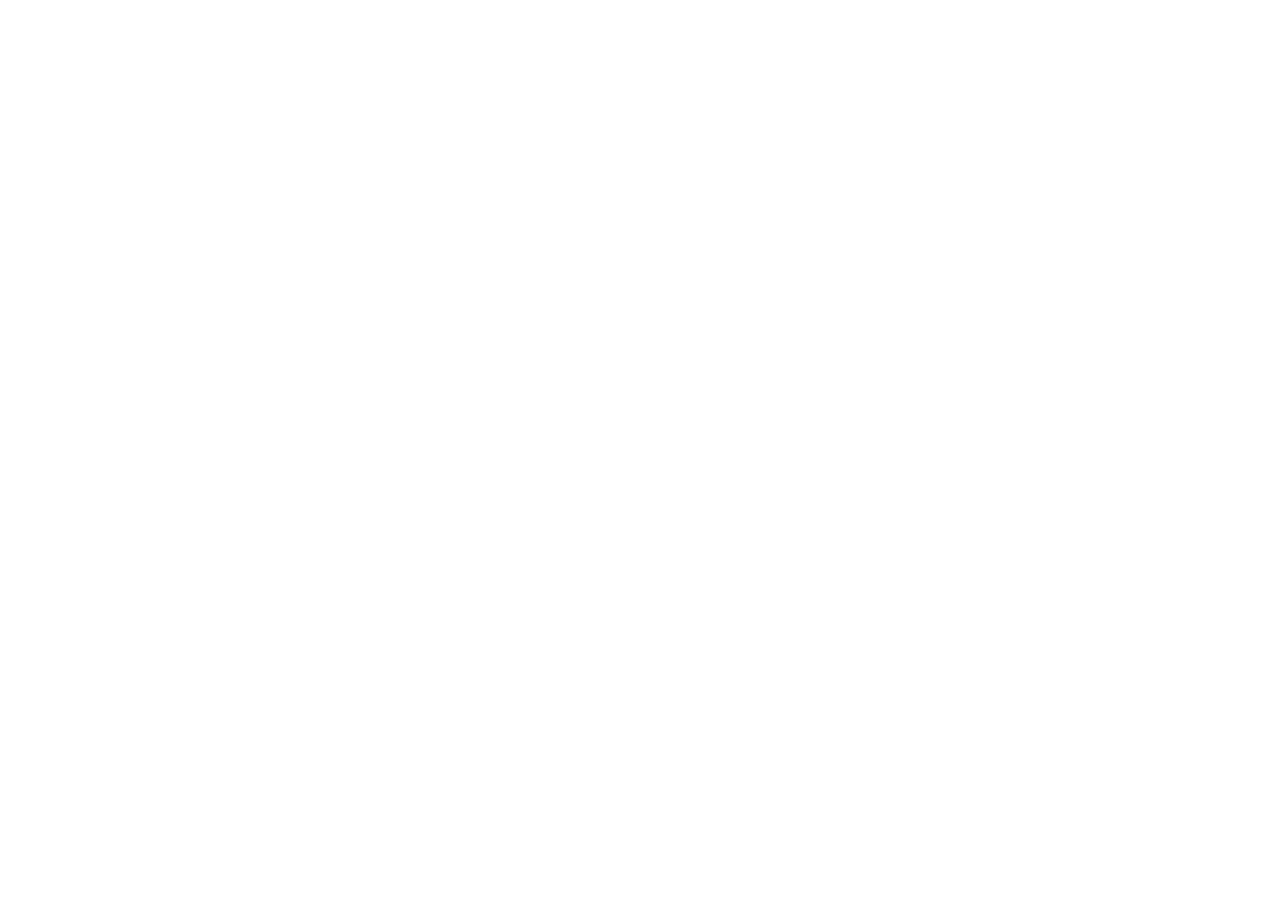
==== index.html @ 6d7c5d13 "variables y tipos de datos" ====
<!DOCTYPE html>
<html lang="en">
<head>
    <meta charset="UTF-8">
    <meta name="viewport" content="width=device-width, initial-scale=1.0">
    <meta http-equiv="X-UA-Compatible" content="ie=edge">
    <title>Document</title>
</head>
<body>
    
    <script src="notas.js"></script>
</body>
</html>
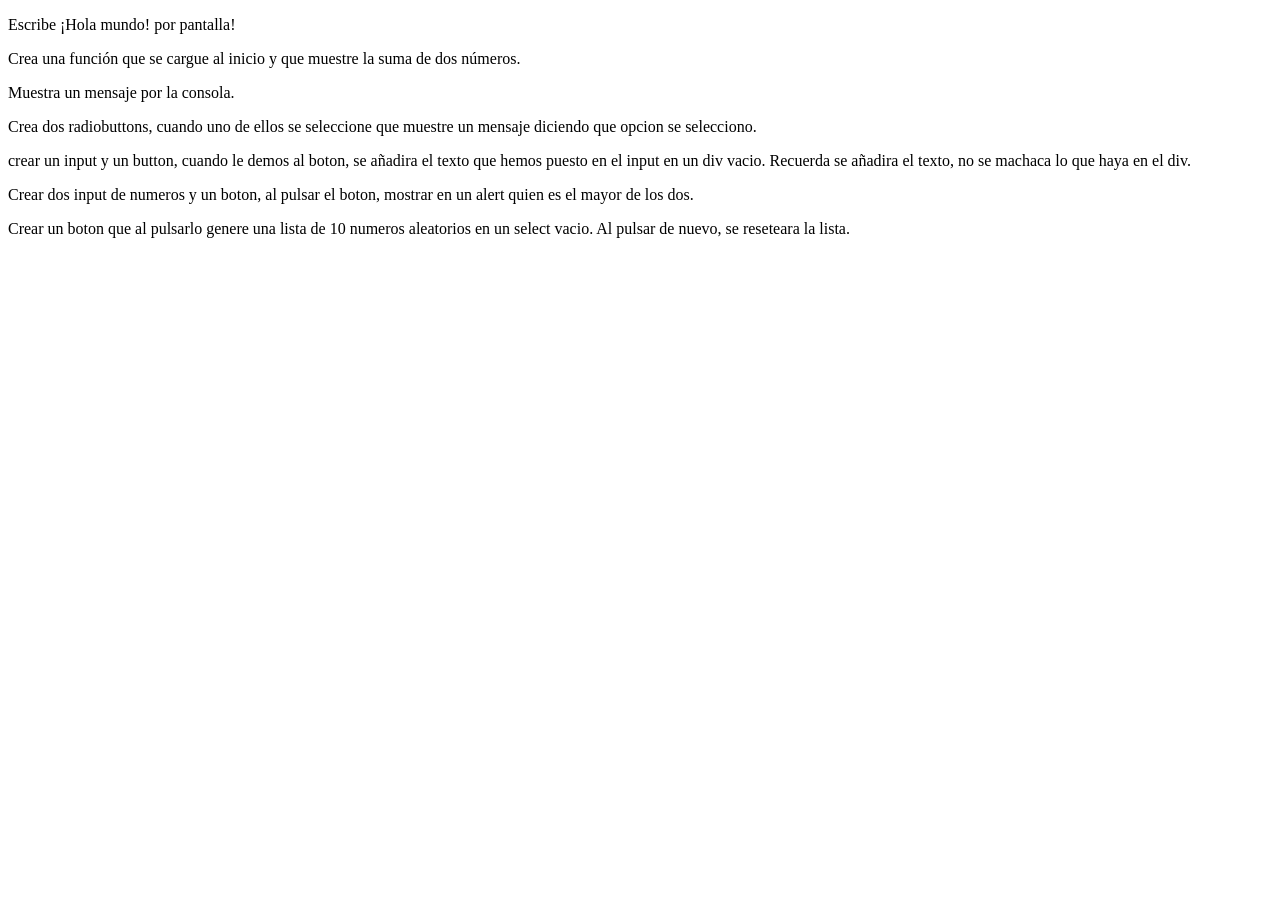
==== commit 220a02b8: "menu para ejercicios" ====
--- a/index.html
+++ b/index.html
@@ -3,11 +3,35 @@
 <head>
     <meta charset="UTF-8">
     <meta name="viewport" content="width=device-width, initial-scale=1.0">
-    <meta http-equiv="X-UA-Compatible" content="ie=edge">
     <title>Document</title>
 </head>
 <body>
-    
-    <script src="notas.js"></script>
+    <style> 
+        div{
+            display: flex;
+            flex-direction: column;
+        }
+        div a{
+            padding: 8px 0;
+            text-decoration: none;
+            color: black;
+        }
+        div a:hover{
+            text-decoration: underline;
+        }
+    </style>
+
+    <div>
+    <a href="ejercicios/index1.html">Escribe ¡Hola mundo! por pantalla!</a>
+    <a href="ejercicios/index2.html">Crea una función que se cargue al inicio y que muestre la suma de dos números.</a>
+    <a href="ejercicios/index3.html">Muestra un mensaje por la consola.</a>
+    <a href="ejercicios/index4.html">Crea dos radiobuttons, cuando uno de ellos 
+        se seleccione que muestre un mensaje diciendo que opcion se selecciono.</a>
+    <a href="ejercicios/index5.html">crear un input y un button, cuando le demos al boton, se añadira el texto que  hemos puesto en el input en un div vacio. Recuerda se añadira el texto, no se machaca lo que haya en el div.</a>
+    <a href="ejercicios/index6.html">Crear dos input de numeros y un boton, al pulsar el boton,  mostrar en un alert quien es el mayor de los dos.</a>
+    <a href="ejercicios/index7.html">Crear un boton que al pulsarlo genere una lista de 10 numeros aleatorios 
+        en un select vacio. Al pulsar de nuevo, se reseteara la lista.</a>
+    <a href="ejercicios/index8.html"></a>
+    </div>
 </body>
 </html>
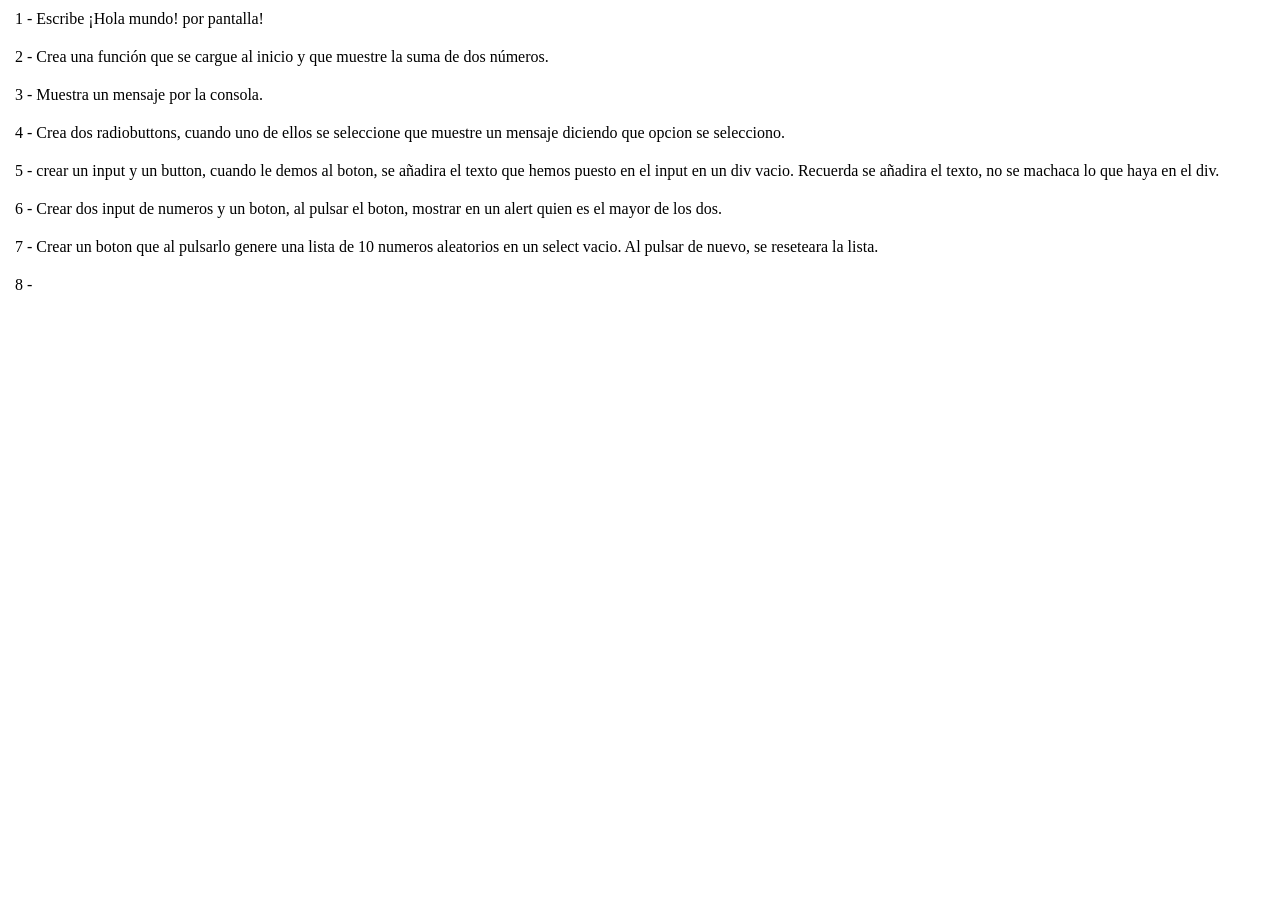
==== commit 966f64d9: "primeros estilos Menu" ====
--- a/index.html
+++ b/index.html
@@ -4,34 +4,20 @@
     <meta charset="UTF-8">
     <meta name="viewport" content="width=device-width, initial-scale=1.0">
     <title>Document</title>
+    <link rel="stylesheet" href="css/style.css">
 </head>
 <body>
-    <style> 
-        div{
-            display: flex;
-            flex-direction: column;
-        }
-        div a{
-            padding: 8px 0;
-            text-decoration: none;
-            color: black;
-        }
-        div a:hover{
-            text-decoration: underline;
-        }
-    </style>
-
-    <div>
-    <a href="ejercicios/index1.html">Escribe ¡Hola mundo! por pantalla!</a>
-    <a href="ejercicios/index2.html">Crea una función que se cargue al inicio y que muestre la suma de dos números.</a>
-    <a href="ejercicios/index3.html">Muestra un mensaje por la consola.</a>
-    <a href="ejercicios/index4.html">Crea dos radiobuttons, cuando uno de ellos 
-        se seleccione que muestre un mensaje diciendo que opcion se selecciono.</a>
-    <a href="ejercicios/index5.html">crear un input y un button, cuando le demos al boton, se añadira el texto que  hemos puesto en el input en un div vacio. Recuerda se añadira el texto, no se machaca lo que haya en el div.</a>
-    <a href="ejercicios/index6.html">Crear dos input de numeros y un boton, al pulsar el boton,  mostrar en un alert quien es el mayor de los dos.</a>
-    <a href="ejercicios/index7.html">Crear un boton que al pulsarlo genere una lista de 10 numeros aleatorios 
-        en un select vacio. Al pulsar de nuevo, se reseteara la lista.</a>
-    <a href="ejercicios/index8.html"></a>
-    </div>
+        <ul>
+            <li><a href="ejercicios/index1.html">Escribe ¡Hola mundo! por pantalla!</a></li>
+            <li><a href="ejercicios/index2.html">Crea una función que se cargue al inicio y que muestre la suma de dos números.</a></li>
+            <li><a href="ejercicios/index3.html">Muestra un mensaje por la consola.</a></li>
+            <li><a href="ejercicios/index4.html">Crea dos radiobuttons, cuando uno de ellos 
+                se seleccione que muestre un mensaje diciendo que opcion se selecciono.</a></li>
+            <li><a href="ejercicios/index5.html">crear un input y un button, cuando le demos al boton, se añadira el texto que  hemos puesto en el input en un div vacio. Recuerda se añadira el texto, no se machaca lo que haya en el div.</a></li>
+            <li><a href="ejercicios/index6.html">Crear dos input de numeros y un boton, al pulsar el boton,  mostrar en un alert quien es el mayor de los dos.</a></li>
+            <li><a href="ejercicios/index7.html">Crear un boton que al pulsarlo genere una lista de 10 numeros aleatorios 
+                en un select vacio. Al pulsar de nuevo, se reseteara la lista.</a></li>
+            <li><a href="ejercicios/index8.html"></a></li>
+        </ul>
 </body>
 </html>
--- a/css/style.css
+++ b/css/style.css
@@ -0,0 +1,30 @@
+*{
+    margin: 0;
+    padding: 0;
+    box-sizing: border-box;
+}
+
+ul{
+    display: flex;
+    flex-direction: column;
+    counter-reset: miContador;
+}
+ul li{
+    padding: 10px;
+    margin-left: 5px;
+    list-style: none;
+}
+
+ul li a{
+    text-decoration: none;
+    color: black;
+}
+
+ul a:hover{
+    text-decoration: underline;
+}
+
+li a::before{
+    counter-increment: miContador;
+    content: counters(miContador, '.') ' - ';
+}
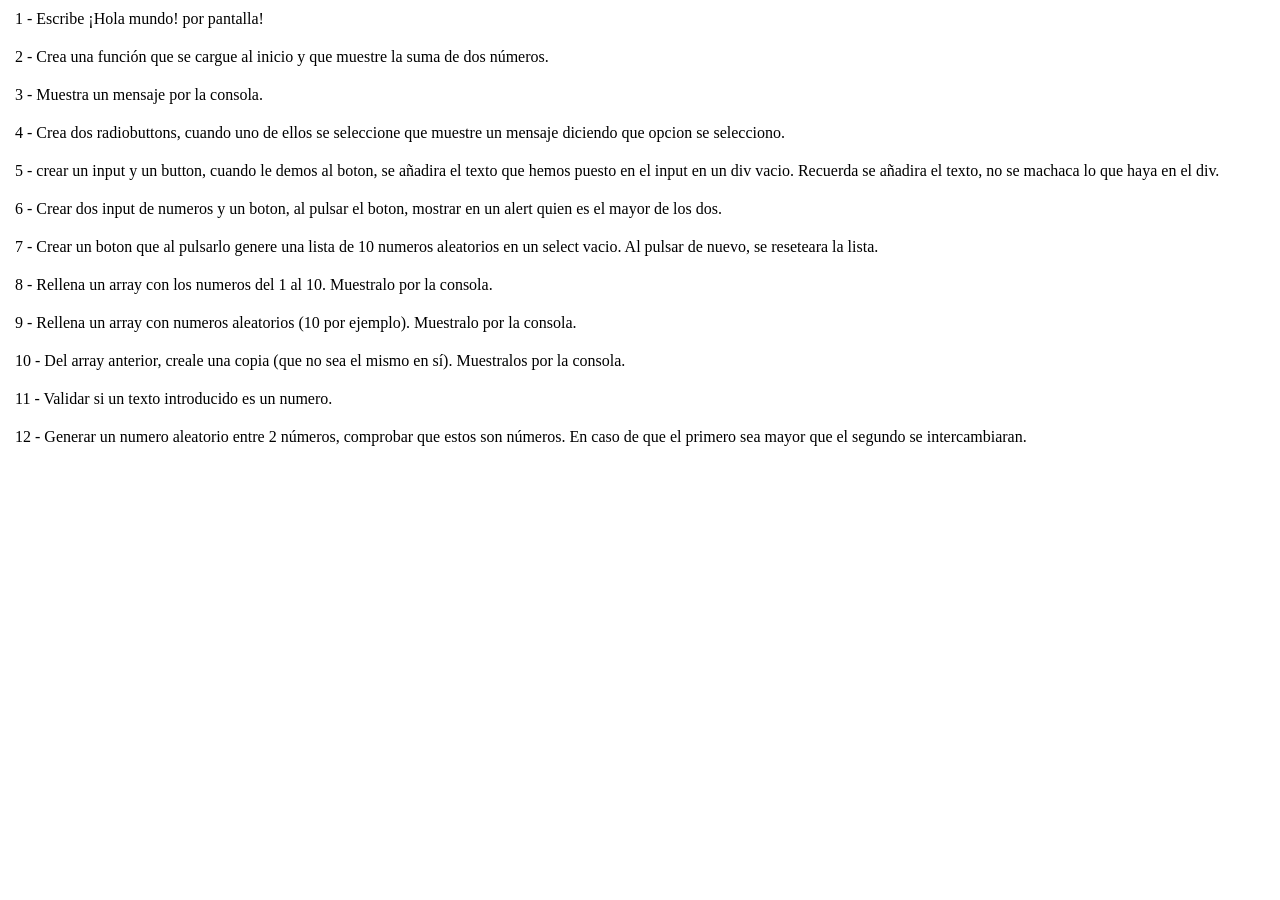
==== commit 6db7670d: "funciones" ====
--- a/index.html
+++ b/index.html
@@ -17,7 +17,14 @@
             <li><a href="ejercicios/index6.html">Crear dos input de numeros y un boton, al pulsar el boton,  mostrar en un alert quien es el mayor de los dos.</a></li>
             <li><a href="ejercicios/index7.html">Crear un boton que al pulsarlo genere una lista de 10 numeros aleatorios 
                 en un select vacio. Al pulsar de nuevo, se reseteara la lista.</a></li>
-            <li><a href="ejercicios/index8.html"></a></li>
+            <li><a href="ejercicios/index8.html">Rellena un array con los numeros del 1 al 10. 
+                Muestralo por la consola.</a></li>
+            <li><a href="ejercicios/index9.html">Rellena un array con numeros aleatorios (10 por ejemplo). 
+                Muestralo por la consola.</a></li>
+            <li><a href="ejercicios/index10.html">Del array anterior, creale una copia (que no sea el mismo en sí). 
+                Muestralos por la consola.</a></li>
+            <li><a href="ejercicios/funciones/index.html">Validar si un texto introducido es un numero.</a></li>
+            <li><a href="ejercicios/funciones/index.html">Generar un numero aleatorio entre 2 números, comprobar que estos son números. En caso de que el primero sea mayor que el segundo se intercambiaran.</a></li>
         </ul>
 </body>
 </html>
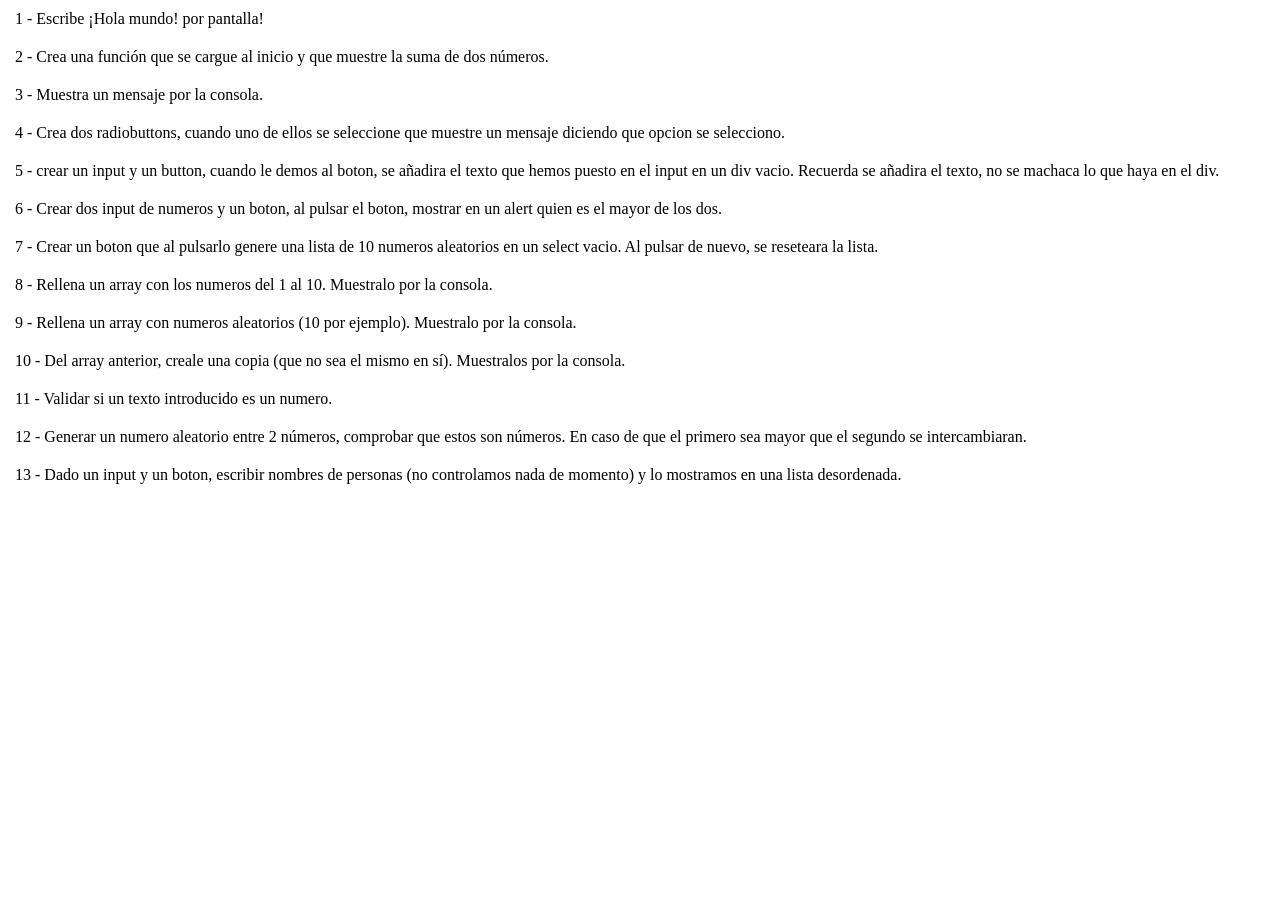
==== commit bb0a3fd2: "listas" ====
--- a/index.html
+++ b/index.html
@@ -25,6 +25,8 @@
                 Muestralos por la consola.</a></li>
             <li><a href="ejercicios/funciones/index.html">Validar si un texto introducido es un numero.</a></li>
             <li><a href="ejercicios/funciones/index.html">Generar un numero aleatorio entre 2 números, comprobar que estos son números. En caso de que el primero sea mayor que el segundo se intercambiaran.</a></li>
+            <li><a href="ejercicios/index11.html">Dado un input y un boton, escribir nombres de personas 
+                (no controlamos nada de momento) y lo mostramos en una lista desordenada.</a></li>
         </ul>
 </body>
 </html>
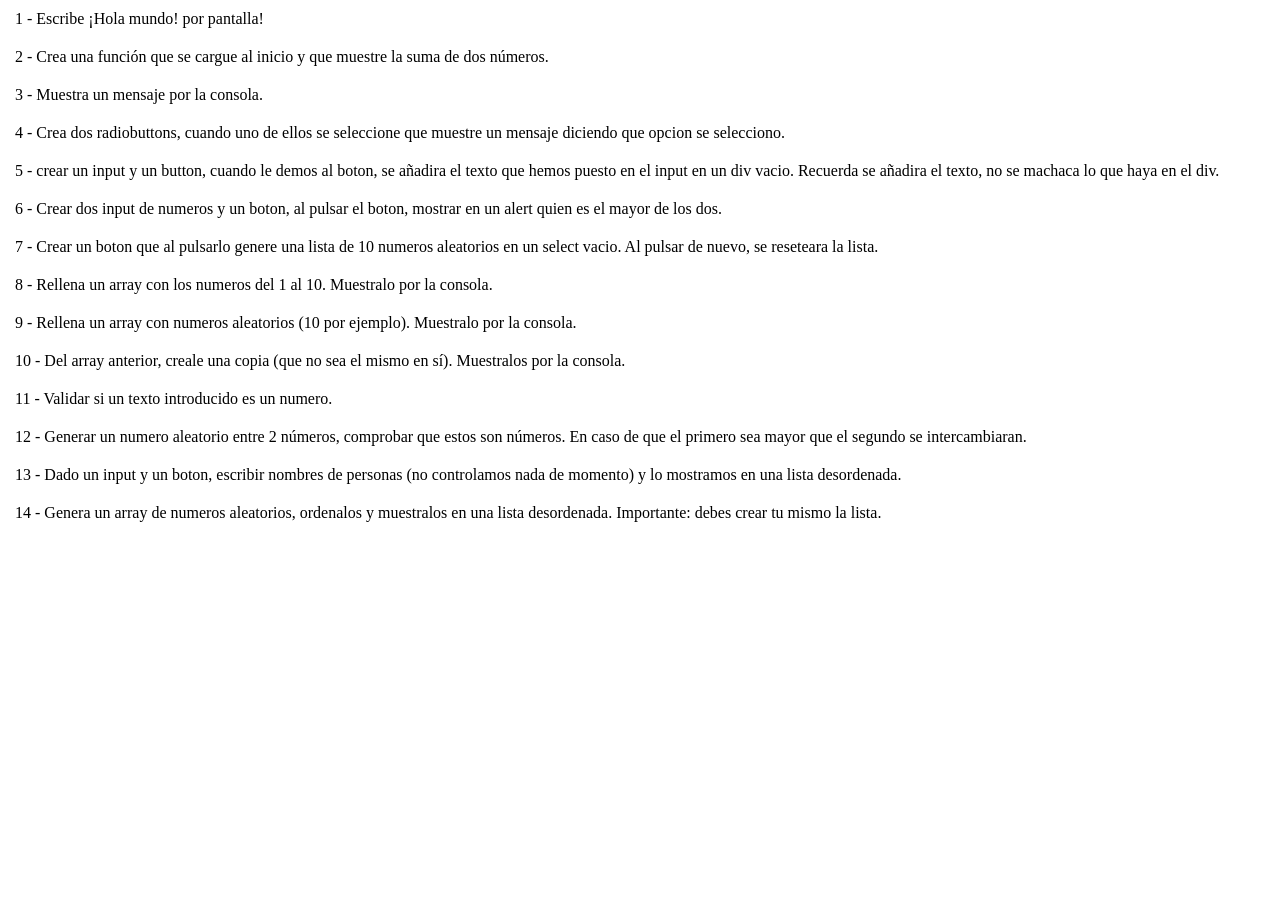
==== commit a1a39322: "ordenando un array" ====
--- a/index.html
+++ b/index.html
@@ -27,6 +27,8 @@
             <li><a href="ejercicios/funciones/index.html">Generar un numero aleatorio entre 2 números, comprobar que estos son números. En caso de que el primero sea mayor que el segundo se intercambiaran.</a></li>
             <li><a href="ejercicios/index11.html">Dado un input y un boton, escribir nombres de personas 
                 (no controlamos nada de momento) y lo mostramos en una lista desordenada.</a></li>
+            <li><a href="ejercicios/index12.html">Genera un array de numeros aleatorios, ordenalos y muestralos en una lista desordenada. 
+                Importante: debes crear tu mismo la lista.</a></li>
         </ul>
 </body>
 </html>
